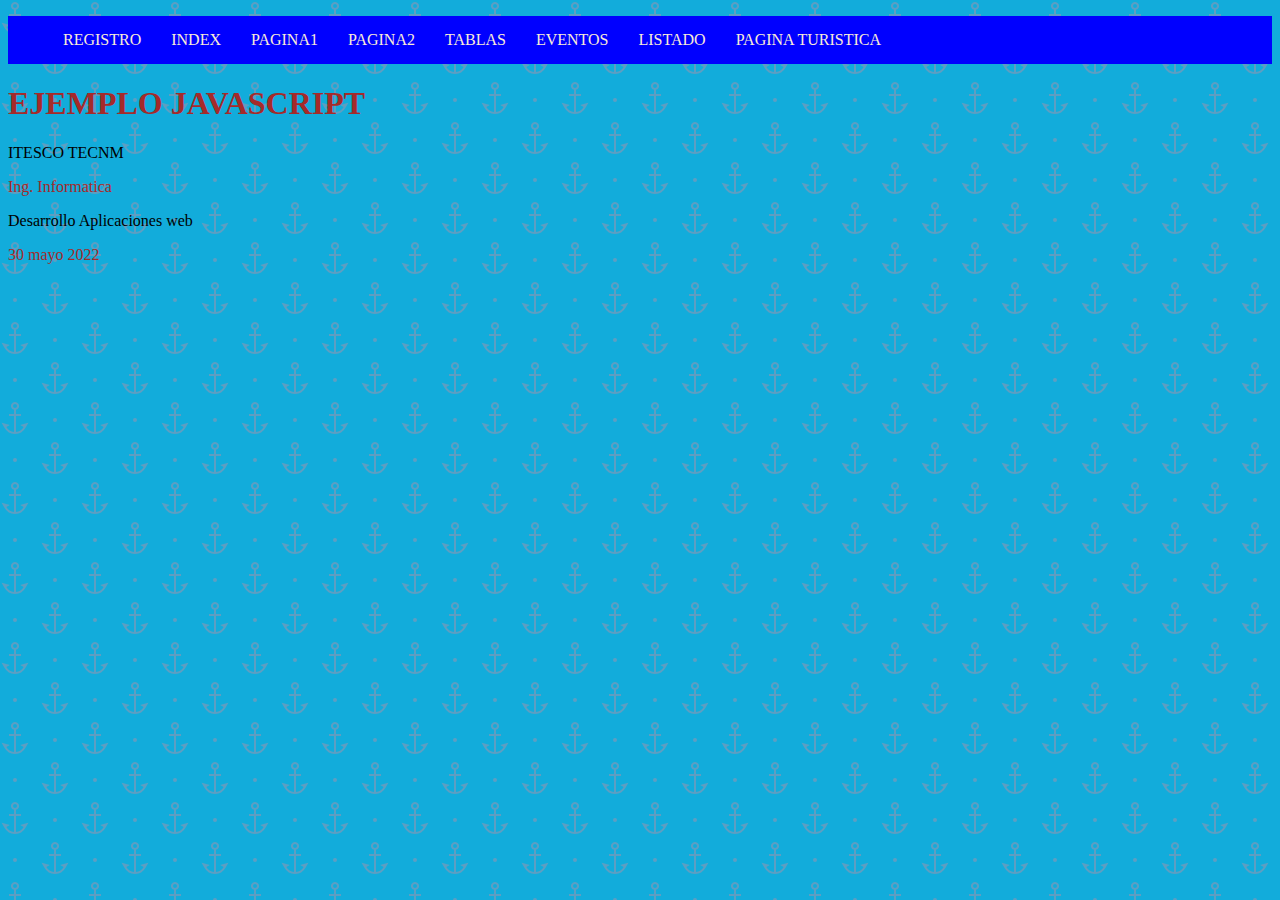
==== DOCUMENT.html @ fe455d3f "quinto commit" ====
<!DOCTYPE html>
<html lang="en">
<head>
    <meta charset="UTF-8">
    <meta http-equiv="X-UA-Compatible" content="IE=edge">
    <meta name="viewport" content="width=device-width, initial-scale=1.0">
    <title>Document</title>
    <style>
        .azul{
            color:brown
        }
    </style>
</head>
<link href="/DOCUMENT.css" rel="stylesheet"/>
<body>

    <ul>
        <li><a href="login.html">REGISTRO</a></li>
        <li><a href="/index.html">INDEX</a></li>
        <li><a href="/pagina1.html">PAGINA1</a></li>
        <li><a href="/pagina2.html">PAGINA2</a></li>
        <li><a href="/tablas.html">TABLAS</a></li>
        <li><a href="/manejodeeventos.html">EVENTOS</a></li>
        <li><a href="/LISTADO.html">LISTADO</a></li>
        <li><a href="https://www.lugaresturisticosdeveracruz.com/coatzacoalcos/">PAGINA TURISTICA</a></li>
    
    </ul>

    <h1 id = "encabezado" class="azul">EJEMPLO JAVASCRIPT</h1>
    <p id ="parrafo1">ITESCO</p>
    <p id ="parrafo2" class="azul">Ing. Informatica</p>
    <p id ="parrafo3">Desarrollo Aplicaciones web</p>
    <p id ="parrafo4" class="azul">30 mayo 2022</p>
    <script>
        console.log("Bienvenido a Javascript")
        const encabezadoH1 = document.getElementById('encabezado')
        const {innerHTML} = encabezadoH1
        console.log(encabezadoH1)

        console.log('INNER USANDO EL OBJETO: ' + innerHTML)
        console.log('Inner destructurado: ' + innerHTML)
        console.log('------------------')

        const parrafoP1 = document.getElementById('parrafo1')
        console.log('PARRAFO1: ' + parrafoP1.innerHTML)
        console.log(`Valor del encabezado: ${encabezadoH1.innerHTML} y el valor del perrafo`)
        parrafoP1.innerHTML += ` TECNM `
        console.log(`El valor del parrafo1 modificado es ${parrafoP1.innerHTML}`)
        
        console.log('------------------------------------')

        const parrafos = document.getElementsByTagName('p')
        console.log(`Número de párrafos: ${parrafos.length}`)
        for(let i = 0; i < parrafos.length; i++ ){

        console.log(`En el parrafo ${i} el valor es: ${parrafos[i].innerHTML}`)
        }
        console.log('------------------------------------')

        const elementsByClass = document.getElementsByClassName("azul")
        console.log(`Número de elementos de la clase azul: ${elementsByClass.length}`)
        for(let i = 0; i < elementsByClass.length; i++){
            console.log(`Valor del elemento: ${elementsByClass[i].innerHTML}`)
        }

        console.log('------------------------------------')
        const elementsByTypeAndClass = document.querySelectorAll('p.azul')
        for(item of elementsByTypeAndClass){
            console.log(`Valor del párrafo azul: ${item.innerHTML}`)
        }
    </script>
</body>
</html>
---- DOCUMENT.css ----
ul{
    list-style-type: none;
    background-color: blue;
    overflow: hidden;
}
li a{
    float: left;
    display: block;
    padding: 15px;
    color: antiquewhite;
    text-align: center;
    text-decoration: none;
}
li a:hover{
    background-color: aqua;
}
html{
    background-color: #12acdb;
background-image: url("data:image/svg+xml,%3Csvg xmlns='http://www.w3.org/2000/svg' viewBox='0 0 80 80' width='80' height='80'%3E%3Cpath fill='%23a292ac' fill-opacity='0.52' d='M14 16H9v-2h5V9.87a4 4 0 1 1 2 0V14h5v2h-5v15.95A10 10 0 0 0 23.66 27l-3.46-2 8.2-2.2-2.9 5a12 12 0 0 1-21 0l-2.89-5 8.2 2.2-3.47 2A10 10 0 0 0 14 31.95V16zm40 40h-5v-2h5v-4.13a4 4 0 1 1 2 0V54h5v2h-5v15.95A10 10 0 0 0 63.66 67l-3.47-2 8.2-2.2-2.88 5a12 12 0 0 1-21.02 0l-2.88-5 8.2 2.2-3.47 2A10 10 0 0 0 54 71.95V56zm-39 6a2 2 0 1 1 0-4 2 2 0 0 1 0 4zm40-40a2 2 0 1 1 0-4 2 2 0 0 1 0 4zM15 8a2 2 0 1 0 0-4 2 2 0 0 0 0 4zm40 40a2 2 0 1 0 0-4 2 2 0 0 0 0 4z'%3E%3C/path%3E%3C/svg%3E");
}
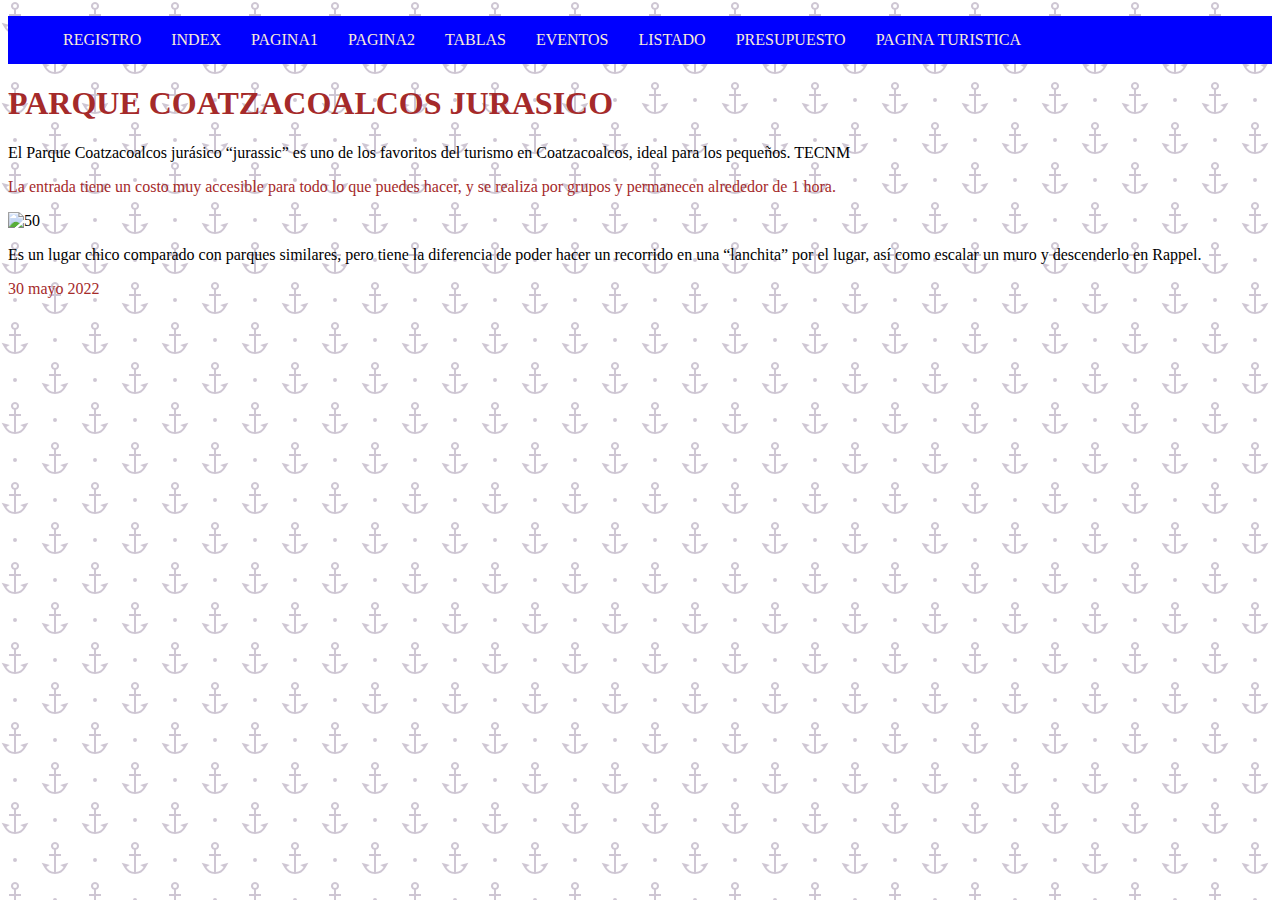
==== commit 37e741ab: "PresupuestoCommit" ====
--- a/DOCUMENT.html
+++ b/DOCUMENT.html
@@ -22,14 +22,17 @@
         <li><a href="/tablas.html">TABLAS</a></li>
         <li><a href="/manejodeeventos.html">EVENTOS</a></li>
         <li><a href="/LISTADO.html">LISTADO</a></li>
+        <li><a href="/presupuesto.html">PRESUPUESTO</a></li>
         <li><a href="https://www.lugaresturisticosdeveracruz.com/coatzacoalcos/">PAGINA TURISTICA</a></li>
     
     </ul>
 
-    <h1 id = "encabezado" class="azul">EJEMPLO JAVASCRIPT</h1>
-    <p id ="parrafo1">ITESCO</p>
-    <p id ="parrafo2" class="azul">Ing. Informatica</p>
-    <p id ="parrafo3">Desarrollo Aplicaciones web</p>
+    <h1 id = "encabezado" class="azul">PARQUE COATZACOALCOS JURASICO</h1>
+    <p id ="parrafo1">El Parque Coatzacoalcos jurásico “jurassic” es uno de los favoritos del turismo en Coatzacoalcos, ideal para los pequeños.</p>
+    <p id ="parrafo2" class="azul">La entrada tiene un costo muy accesible para todo lo que puedes hacer, y se realiza por grupos y permanecen alrededor de 1 hora. </p>
+    <img src="https://www.lugaresturisticosdeveracruz.com/wp-content/uploads/2021/04/Parque-Coatzacoalcos-jurasico.jpg" alt="50">
+   
+    <p id ="parrafo3">Es un lugar chico comparado con parques similares, pero tiene la diferencia de poder hacer un recorrido en una “lanchita” por el lugar, así como escalar un muro y descenderlo en Rappel.</p>
     <p id ="parrafo4" class="azul">30 mayo 2022</p>
     <script>
         console.log("Bienvenido a Javascript")
--- a/DOCUMENT.css
+++ b/DOCUMENT.css
@@ -15,6 +15,6 @@
     background-color: aqua;
 }
 html{
-    background-color: #12acdb;
+    background-color: #ffffff;
 background-image: url("data:image/svg+xml,%3Csvg xmlns='http://www.w3.org/2000/svg' viewBox='0 0 80 80' width='80' height='80'%3E%3Cpath fill='%23a292ac' fill-opacity='0.52' d='M14 16H9v-2h5V9.87a4 4 0 1 1 2 0V14h5v2h-5v15.95A10 10 0 0 0 23.66 27l-3.46-2 8.2-2.2-2.9 5a12 12 0 0 1-21 0l-2.89-5 8.2 2.2-3.47 2A10 10 0 0 0 14 31.95V16zm40 40h-5v-2h5v-4.13a4 4 0 1 1 2 0V54h5v2h-5v15.95A10 10 0 0 0 63.66 67l-3.47-2 8.2-2.2-2.88 5a12 12 0 0 1-21.02 0l-2.88-5 8.2 2.2-3.47 2A10 10 0 0 0 54 71.95V56zm-39 6a2 2 0 1 1 0-4 2 2 0 0 1 0 4zm40-40a2 2 0 1 1 0-4 2 2 0 0 1 0 4zM15 8a2 2 0 1 0 0-4 2 2 0 0 0 0 4zm40 40a2 2 0 1 0 0-4 2 2 0 0 0 0 4z'%3E%3C/path%3E%3C/svg%3E");
 }